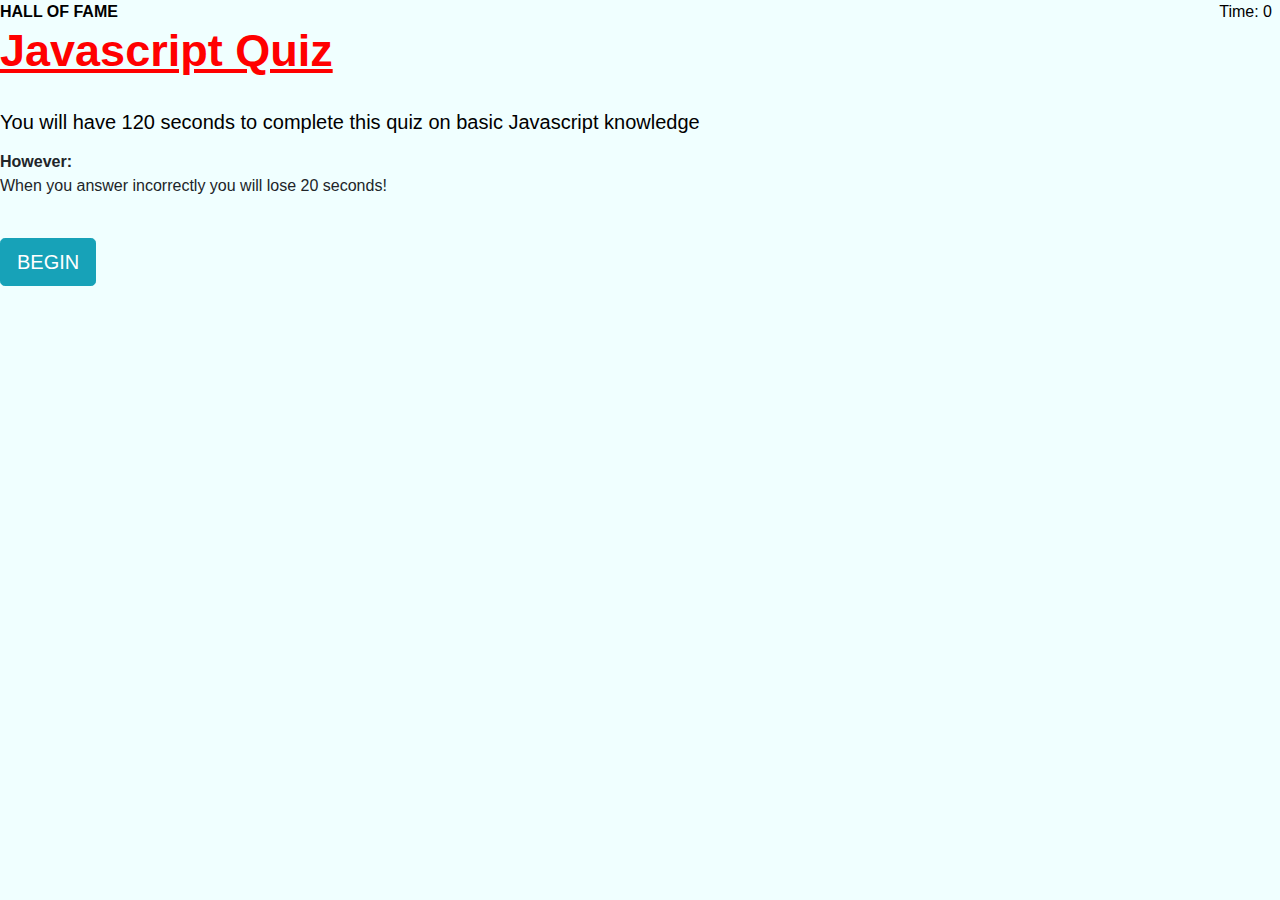
==== index.html @ 04862246 "Initial upload" ====
<!DOCTYPE html>
<html lang="en-US">

<head>

    <meta charset="utf-8">
    <meta name="viewport" content="width=device-width, initial-scale=1, shrink-to-fit=no">
    <link rel="stylesheet" href="reset.css"> <!-- 8-11 link the stylesheets used, both internal (saved within the folder along with the HTML and js code, and external (acquired bootstap elements) -->
    <link rel="stylesheet" href="https://stackpath.bootstrapcdn.com/bootstrap/4.3.1/css/bootstrap.min.css"
        integrity="sha384-ggOyR0iXCbMQv3Xipma34MD+dH/1fQ784/j6cY/iJTQUOhcWr7x9JvoRxT2MZw1T" crossorigin="anonymous"> <!-- the integrity attribute is used in this assignment, as this ensures data from these sources is delivered without manipulation -->
    <link rel="stylesheet" href="style.css">

    <title>JavaScript code Quiz</title>
    
</head>

<body>
    <header>
        <strong><a href="highscores.html">HALL OF FAME</a></strong>
        <span id="timer" class="float-right mr-2">Time: 0</span> <!-- this is the timer to be used with the quiz -->
    </header>

    
    <div id="home"> <!-- this section is the display for the home screen of the webpage, having basic text and the start button -->
        <div>
            <div>
                <h1> Javascript Quiz </h1><br>
                <h5><p>You will have 120 seconds to complete this quiz on basic Javascript knowledge <br></h5>
                    <b><i>However: </i> <br>
                    </b>When you answer incorrectly you will lose 20 seconds!</p> <br>
                <button type="button" id="startBtn" class="btn btn-info btn-lg">BEGIN</button>
            </div>
        </div>
    </div>

  
    <div class="container mt-5 d-none" id="quiz"> <!-- This section is the container for the questions and answers of the quiz, essentially laying out the quiz format -->
        <div class="row justify-content-center mt-5 pt-3 pb-3">
            <div class="col-10 col-lg-8" id="QA-block">
                <h3 id="questions" class="mb-4">QUESTION</h3>
                <ul id="answers" class="list-unstyled">
                    <li class="answerChoice">A) </li>
                    <li class="answerChoice">B) </li>
                    <li class="answerChoice">C) </li>
                    <li class="answerChoice">D) </li>
                </ul>
                <p class="feedback"></p>
            </div>
        </div>
    </div>


    <div class="container mt-5 d-none" id="submit-score"> <!-- this section contains the data for the submit screen, allowing the score to be displayed, name to be input, and submission to be completed using the button. -->
        <div class="row justify-content-center mt-5 pt-3 pb-3">
            <div class="col-10 col-lg-8">
                <h2>Finished!</h2>
                <p id="user-score"> </p>
                <form class="form-group">
                    <label for="new-score">Enter your name: </label>
                    <input type="text" id="userName">
                    <button type="button" class="btn btn-info btn-sm submitBtn">Join Hall Of Fame</button>
                </form>
            </div>
        </div>
    </div>
	<!-- these next lines are to call the scripts, both internally saved and externally called. 67-75 being the external, 76-77 being internal -->
    <script src="https://code.jquery.com/jquery-3.3.1.slim.min.js" 
        integrity="sha384-q8i/X+965DzO0rT7abK41JStQIAqVgRVzpbzo5smXKp4YfRvH+8abtTE1Pi6jizo"
        crossorigin="anonymous"></script>
    <script src="https://cdnjs.cloudflare.com/ajax/libs/popper.js/1.14.7/umd/popper.min.js"
        integrity="sha384-UO2eT0CpHqdSJQ6hJty5KVphtPhzWj9WO1clHTMGa3JDZwrnQq4sF86dIHNDz0W1"
        crossorigin="anonymous"></script>
    <script src="https://stackpath.bootstrapcdn.com/bootstrap/4.3.1/js/bootstrap.min.js"
        integrity="sha384-JjSmVgyd0p3pXB1rRibZUAYoIIy6OrQ6VrjIEaFf/nJGzIxFDsf4x0xIM+B07jRM"
        crossorigin="anonymous"></script>
    <script src="questions.js"></script>
    <script src="main.js"></script>
</body>

</html>
---- style.css ----
/* styling for the webpage, mainly used for clarity purposes */

html, body {
    background-color: Azure;
    font-family: 'Franklin Gothic Medium', 'Arial Narrow Bold', Arial, sans-serif;
}

h1 {
    color:  Red;
    text-decoration: underline;
    font-size: 45px;
    font-weight: bolder;
    font-family: Impact, Haettenschweiler, 'Arial Narrow Bold', sans-serif;
}

h2, h5, a, span {
    color: rgb(0, 0, 0);
}


.p-2 {
    font-size: 22px; 
     font-family: 'Gill Sans', 'Gill Sans MT', Calibri, 'Trebuchet MS', sans-serif;
}

#score-list {
    font-size: 21px; 
    }


ol {
    list-style: none;
    counter-reset: li;
}

li {
    counter-increment: li;
}

li::before {
    content: "." counter(li);
    color: rgb(43, 43, 122);
    display: inline-block;
    width: 14px;
    margin-left: -22px;
    margin-right: 8px;
    text-align: right;
    direction: rtl;
}

#scoresTitle {
    padding-left: 16px;
}
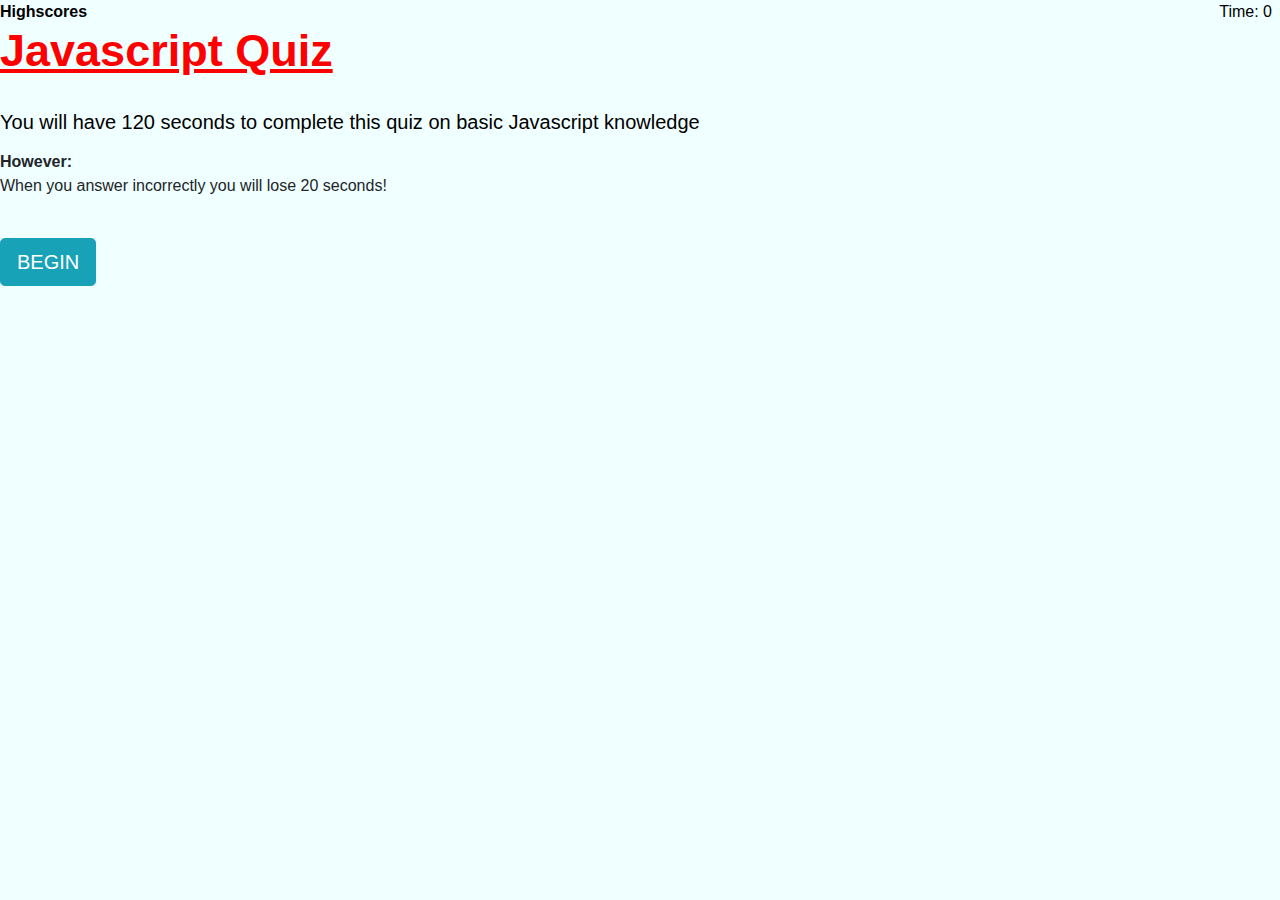
==== commit 5c7031da: "changed HALL OF FAME link to Highscores link" ====
--- a/index.html
+++ b/index.html
@@ -16,7 +16,7 @@
 
 <body>
     <header>
-        <strong><a href="highscores.html">HALL OF FAME</a></strong>
+        <strong><a href="highscores.html">Highscores</a></strong>
         <span id="timer" class="float-right mr-2">Time: 0</span> <!-- this is the timer to be used with the quiz -->
     </header>
 
@@ -77,4 +77,4 @@
     <script src="main.js"></script>
 </body>
 
-</html>+</html>
